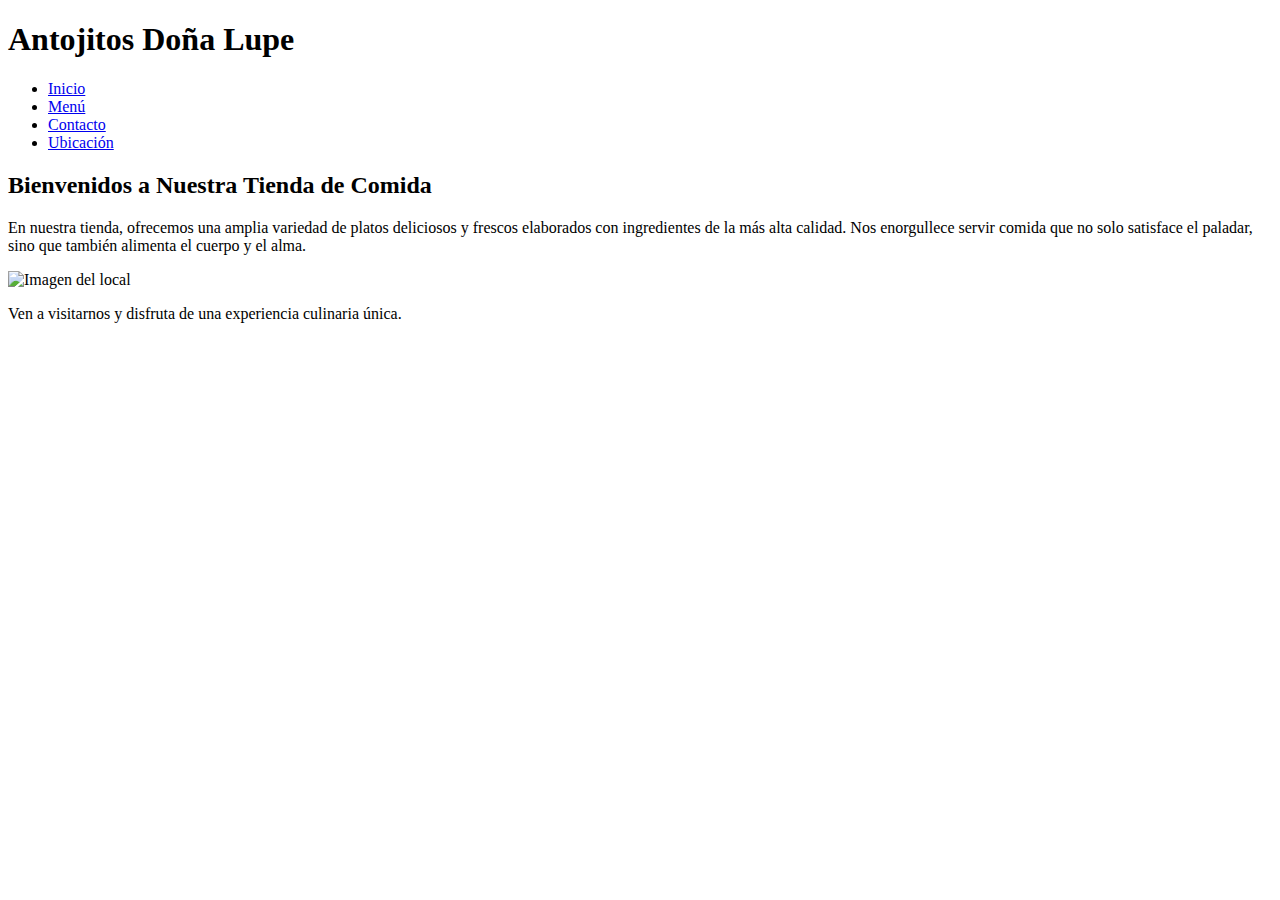
==== index.html @ 7cddca40 "Add files via upload" ====
<!DOCTYPE html>
<html lang="es">
<head>
    <meta charset="UTF-8">
    <meta name="viewport" content="width=device-width, initial-scale=1.0">
    <title>Tienda de Comida</title>
    <link rel="stylesheet" href="Inicio.css">
</head>
<body>
    <header>
        <h1>Antojitos Doña Lupe</h1>
        <nav>
            <ul>
                <li><a href="Inicio.html">Inicio</a></li>
                <li><a href="Menu.html">Menú</a></li>
                <li><a href="Contacto.html">Contacto</a></li>
                <li><a href="Local.html">Ubicación</a></li>
            </ul>
        </nav>
    </header>

    <section id="inicio">
        <h2>Bienvenidos a Nuestra Tienda de Comida</h2>
        <p>En nuestra tienda, ofrecemos una amplia variedad de platos deliciosos y frescos elaborados con ingredientes de la más alta calidad. Nos enorgullece servir comida que no solo satisface el paladar, sino que también alimenta el cuerpo y el alma.</p>
        <img src="Local.jpeg" alt="Imagen del local" class="imagen-local">
        <p>Ven a visitarnos y disfruta de una experiencia culinaria única.</p>
    </section>
</body>
</html>
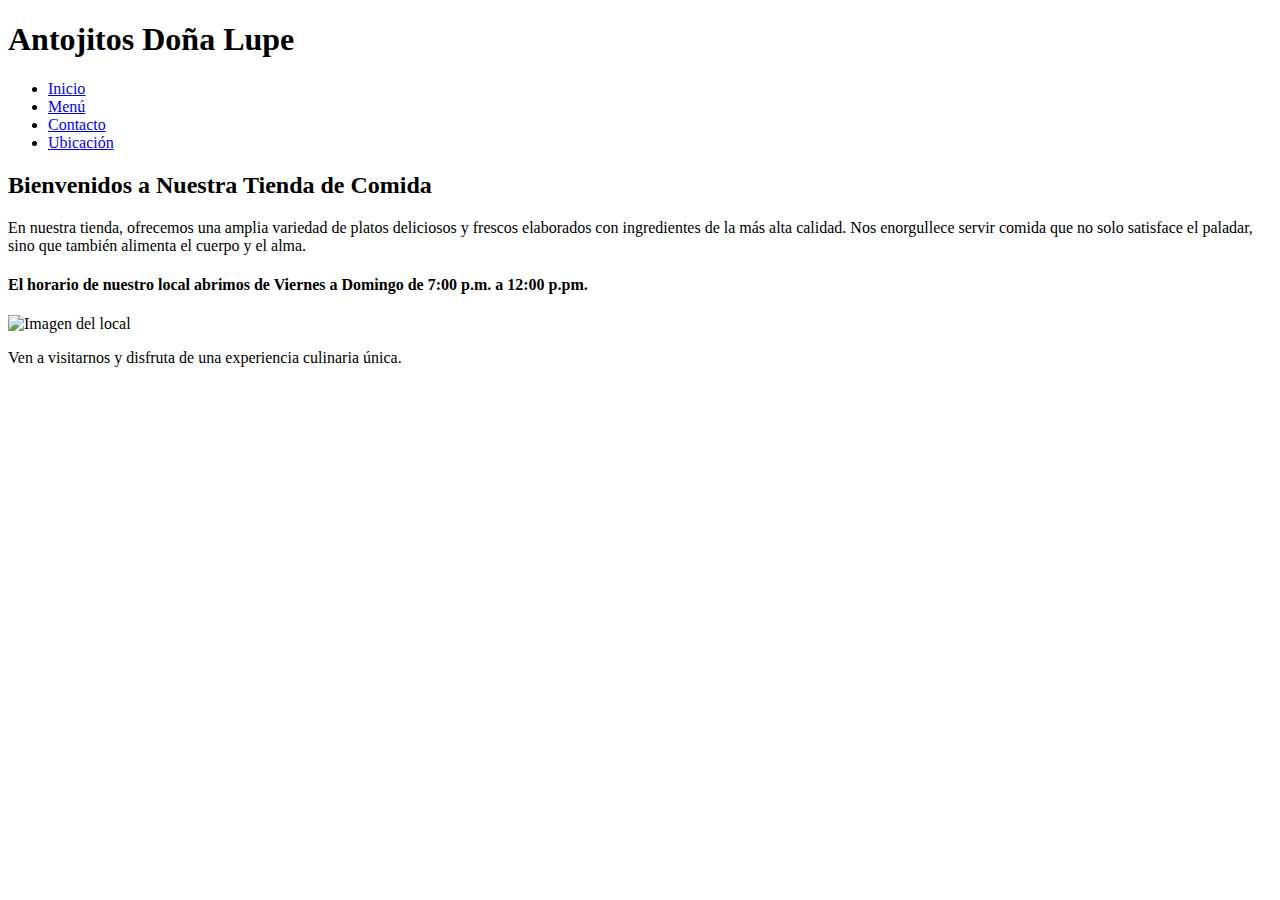
==== commit bad0e042: "Update index.html" ====
--- a/index.html
+++ b/index.html
@@ -22,7 +22,8 @@
     <section id="inicio">
         <h2>Bienvenidos a Nuestra Tienda de Comida</h2>
         <p>En nuestra tienda, ofrecemos una amplia variedad de platos deliciosos y frescos elaborados con ingredientes de la más alta calidad. Nos enorgullece servir comida que no solo satisface el paladar, sino que también alimenta el cuerpo y el alma.</p>
-        <img src="Local.jpeg" alt="Imagen del local" class="imagen-local">
+        <h4><p>El horario de nuestro local abrimos de Viernes a Domingo de 7:00 p.m. a 12:00 p.pm.</p></h4>
+     <img src="Local.jpeg" alt="Imagen del local" class="imagen-local">
         <p>Ven a visitarnos y disfruta de una experiencia culinaria única.</p>
     </section>
 </body>
